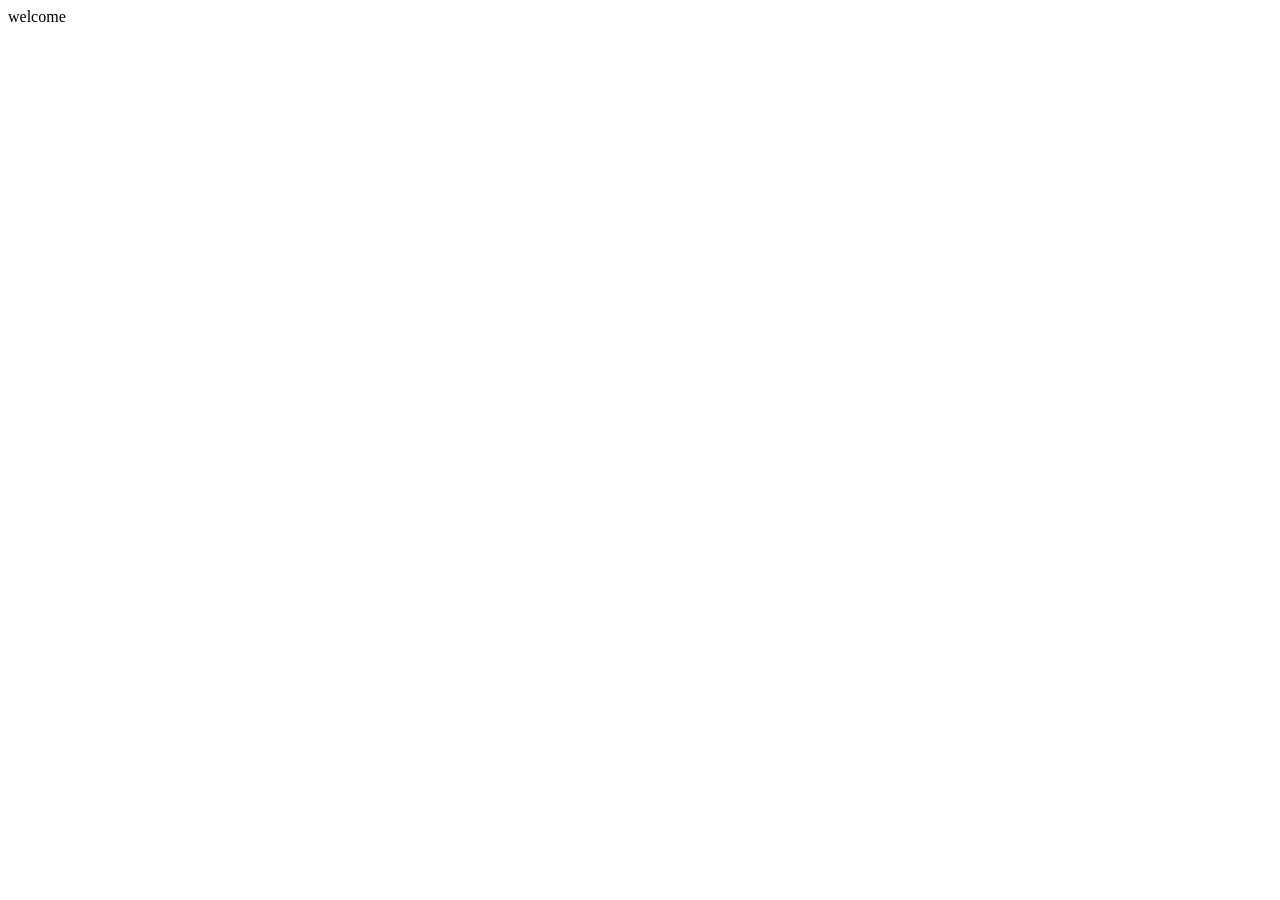
==== index.html @ 6b390c55 "My first upload" ====
<!DOCTYPE html>
<html lang="en">
<head>
    <meta charset="UTF-8">
    <meta name="viewport" content="width=device-width, initial-scale=1.0">
    <title>Document</title>
</head>
<body>
    welcome
</body>
</html>
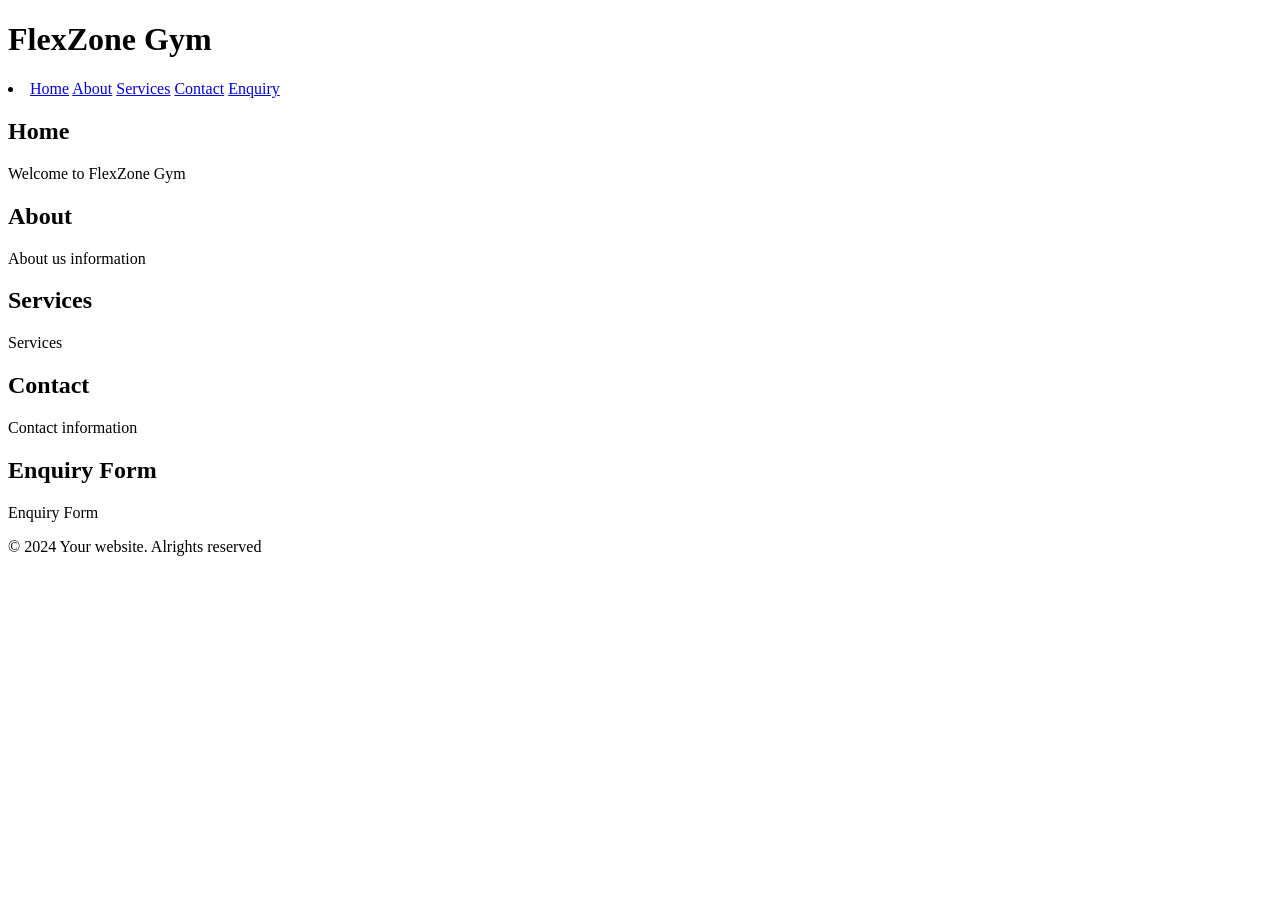
==== commit 20a05916: "initial commit Add HTML project files" ====
--- a/index.html
+++ b/index.html
@@ -6,6 +6,68 @@
     <title>Document</title>
 </head>
 <body>
-    welcome
+    <header> 
+        <h1>
+            FlexZone Gym
+        </h1>
+        <nav>
+            
+                <li>
+                    <a href="index.html">Home</a>
+                    <a href="aboutus.html">About</a>
+                    <a href="services.html">Services</a>
+                    <a href="contactus.html">Contact</a>
+                    <a href="enquiry.html">Enquiry</a>
+                </li>
+            
+        </nav>
+    </header>
+    <main>
+        <section id="home">
+            <h2>
+                Home 
+            </h2>
+            <p>
+                Welcome to FlexZone Gym
+            </p>
+        </section>
+        <section id="about">
+            <h2>
+                About 
+            </h2>
+            <p>
+                About us information
+            </p>
+        </section>
+        <section id="services">
+            <h2>
+                Services 
+            </h2>
+            <p>
+                Services
+            </p>
+        </section>
+        <section id="contact">
+            <h2>
+                Contact 
+            </h2>
+            <p>
+                Contact information
+            </p>
+        </section>
+        <section id="enquiry">
+            <h2>
+                Enquiry Form 
+            </h2>
+            <p>
+                Enquiry Form
+            </p>
+        </section>
+    </main>
+    <footer>
+        <p>
+        &copy; 2024 Your website. Alrights reserved
+        </p>
+    </footer>
 </body>
 </html>
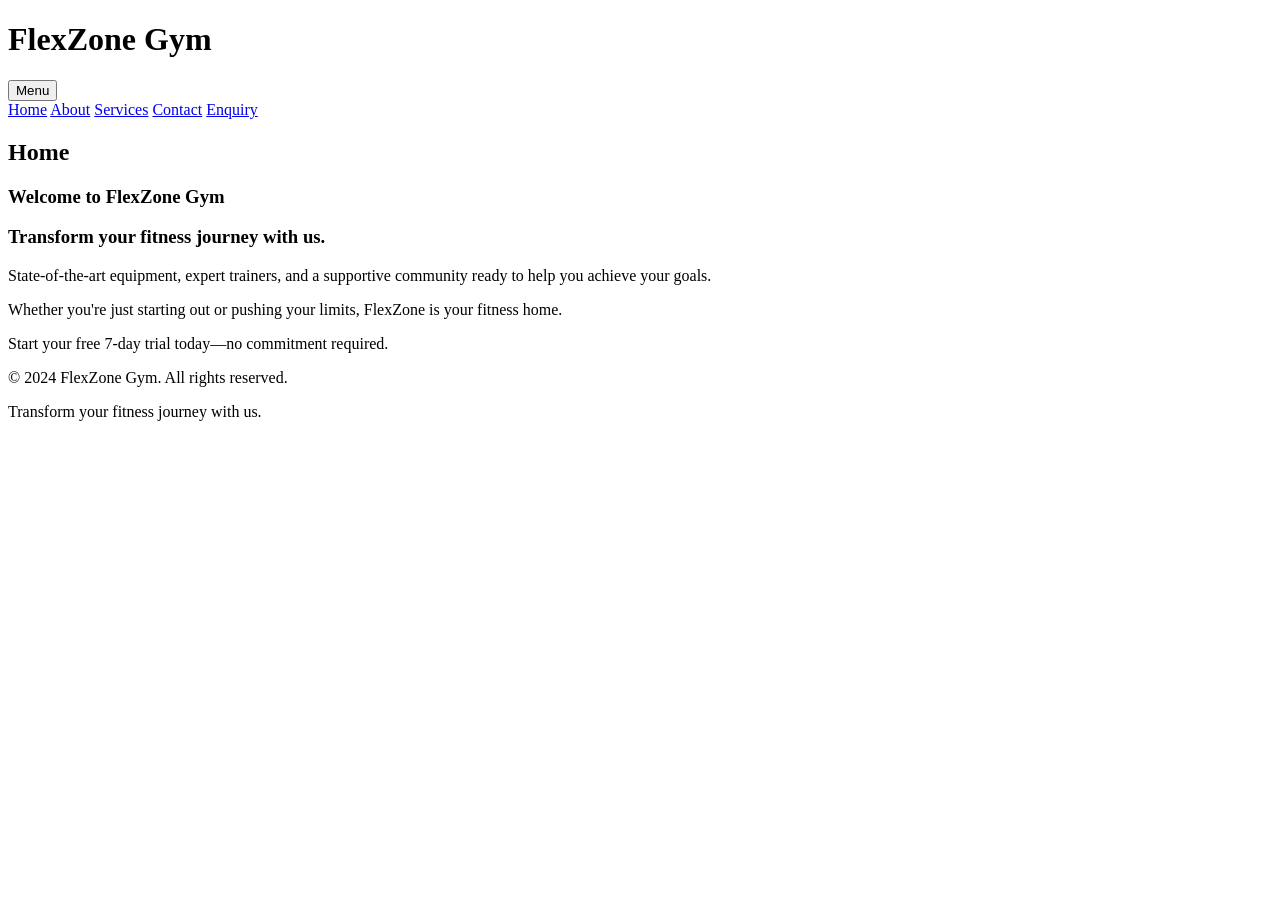
==== commit bd37839d: "Add files via upload" ====
--- a/index.html
+++ b/index.html
@@ -1,73 +1,63 @@
-<!DOCTYPE html>
-<html lang="en">
-<head>
-    <meta charset="UTF-8">
-    <meta name="viewport" content="width=device-width, initial-scale=1.0">
-    <title>Document</title>
-</head>
-<body>
-    <header> 
-        <h1>
-            FlexZone Gym
-        </h1>
-        <nav>
-            
-                <li>
-                    <a href="index.html">Home</a>
-                    <a href="aboutus.html">About</a>
-                    <a href="services.html">Services</a>
-                    <a href="contactus.html">Contact</a>
-                    <a href="enquiry.html">Enquiry</a>
-                </li>
-            
-        </nav>
-    </header>
-    <main>
-        <section id="home">
-            <h2>
-                Home 
-            </h2>
-            <p>
-                Welcome to FlexZone Gym
-            </p>
-        </section>
-        <section id="about">
-            <h2>
-                About 
-            </h2>
-            <p>
-                About us information
-            </p>
-        </section>
-        <section id="services">
-            <h2>
-                Services 
-            </h2>
-            <p>
-                Services
-            </p>
-        </section>
-        <section id="contact">
-            <h2>
-                Contact 
-            </h2>
-            <p>
-                Contact information
-            </p>
-        </section>
-        <section id="enquiry">
-            <h2>
-                Enquiry Form 
-            </h2>
-            <p>
-                Enquiry Form
-            </p>
-        </section>
-    </main>
-    <footer>
-        <p>
-        &copy; 2024 Your website. Alrights reserved
-        </p>
-    </footer>
-</body>
+<!DOCTYPE html>
+<html lang="en">
+<head>
+    <meta charset="UTF-8">
+    <meta name="viewport" content="width=device-width, initial-scale=1.0">
+    <title>Document</title>
+    <link rel="stylesheet" href="css/style.css">
+</head>
+<body>
+    <header> 
+        <h1>
+            FlexZone Gym
+        </h1>
+        <nav>
+    <div class="dropdown">
+
+        <button class="dropbtn">
+            Menu 
+        </button>
+
+        <div class="dropdown-content">
+            <a href="index.html">Home</a>
+            <a href="aboutus.html">About</a>
+            <a href="services.html">Services</a>
+            <a href="contactus.html">Contact</a>
+            <a href="enquiry.html">Enquiry</a>
+        </div>
+
+    </div>
+</nav>
+    </header>
+    <main>
+        <section id="home">
+            <h2>
+                Home 
+            </h2>
+            
+    <h3>Welcome to FlexZone Gym</h3>
+
+    <h3>Transform your fitness journey with us.</h3>
+
+    <p>
+        State-of-the-art equipment, expert trainers, and a supportive
+        community ready to help you achieve your goals.
+    </p>
+
+    <p>
+        Whether you're just starting out or pushing your limits,
+        FlexZone is your fitness home.
+    </p>
+
+    <p class="accent-border">
+        Start your free 7-day trial today—no commitment required.
+    </p>
+
+
+</main>
+    <footer>
+        <p>&copy; 2024 FlexZone Gym. All rights reserved.</p>
+        <p>Transform your fitness journey with us.</p>
+    </footer>
+</section>
 </html>
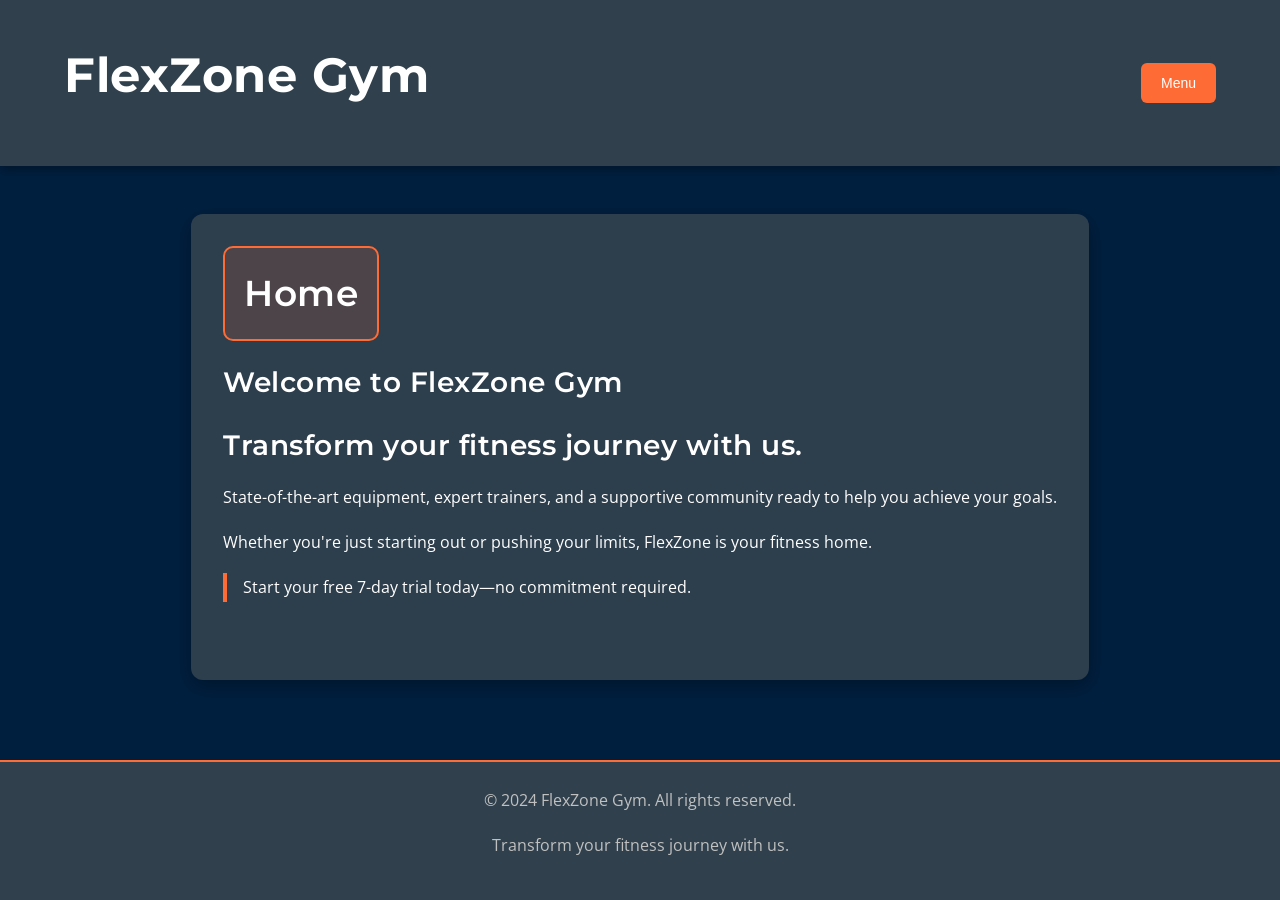
==== commit 30da9cd0: "Add files via upload" ====
--- a/index.html
+++ b/index.html
@@ -4,7 +4,7 @@
     <meta charset="UTF-8">
     <meta name="viewport" content="width=device-width, initial-scale=1.0">
     <title>Document</title>
-    <link rel="stylesheet" href="css/style.css">
+    <link rel="stylesheet" href="style.css">
 </head>
 <body>
     <header> 
--- a/style.css
+++ b/style.css
@@ -0,0 +1,383 @@
+/* ========================================
+   GOOGLE FONTS
+   ======================================== */
+@import url('https://fonts.googleapis.com/css2?family=Montserrat:wght@600;700&family=Poppins:wght@600&family=Open+Sans:wght@400;500&display=swap');
+
+/* ========================================
+   ROOT VARIABLES
+   ======================================== */
+:root {
+  --deep-navy: #001f3f;
+  --bright-orange: #ff6b35;
+  --charcoal-grey: #36454f;
+  --light-silver: #e8e8e8;
+  --light-grey: #c0c0c0;
+  --white: #ffffff;
+}
+
+/* ========================================
+   GLOBAL RESET
+   ======================================== */
+* {
+  margin: 0;
+  padding: 0;
+  box-sizing: border-box;
+}
+
+/* ========================================
+   BODY STYLING
+   ======================================== */
+body {
+  background-image: url("StockCake-Futuristic_Gym_Interior-1094964-medium(1).jpg");
+  background-size: cover;
+  background-position: center;
+  background-repeat: no-repeat;
+  background-attachment: fixed;
+
+  background-color: var(--deep-navy);
+
+  color: var(--white);
+
+  font-family: 'Open Sans', sans-serif;
+  font-size: 16px;
+  font-weight: 400;
+  line-height: 1.8;
+  letter-spacing: 0px;
+
+  min-height: 100vh;
+
+  display: flex;
+  flex-direction: column;
+}
+
+/* ========================================
+   TYPOGRAPHY
+   ======================================== */
+
+h1 {
+  font-family: 'Montserrat', sans-serif;
+  font-size: 48px;
+  font-weight: 700;
+  letter-spacing: 0.5px;
+  margin-bottom: 1rem;
+}
+
+h2 {
+  font-family: 'Montserrat', sans-serif;
+  font-size: 36px;
+  font-weight: 600;
+  letter-spacing: 0.5px;
+  margin-bottom: 1rem;
+
+  display: inline-block;
+
+  padding: 0.8rem 1.2rem;
+
+  border-radius: 10px;
+
+  border: 2px solid var(--bright-orange);
+
+  background-color: rgba(255, 107, 53, 0.15);
+}
+
+h3 {
+  font-family: 'Montserrat', sans-serif;
+  font-size: 28px;
+  font-weight: 600;
+  letter-spacing: 0.5px;
+  margin-bottom: 0.8rem;
+}
+
+h4 {
+  font-family: 'Poppins', sans-serif;
+  font-size: 20px;
+  font-weight: 600;
+}
+
+p {
+  margin-bottom: 1rem;
+}
+
+/* ========================================
+   HEADER
+   FLEXBOX LAYOUT
+   ======================================== */
+
+header {
+  background-color: rgba(54, 69, 79, 0.9);
+
+  display: flex;
+  justify-content: space-between;
+  align-items: center;
+
+  padding: 2rem 4rem;
+
+  box-shadow: 0 4px 10px rgba(0,0,0,0.3);
+}
+
+/* ========================================
+   NAVIGATION
+   ======================================== */
+
+nav {
+  display: flex;
+  align-items: center;
+}
+
+/* DROPDOWN */
+
+.dropdown {
+  position: relative;
+  display: inline-block;
+}
+
+.dropbtn {
+  background-color: var(--bright-orange);
+  color: var(--white);
+
+  padding: 12px 20px;
+
+  border: none;
+  border-radius: 6px;
+
+  cursor: pointer;
+
+  font-size: 14px;
+  font-weight: 500;
+}
+
+.dropdown-content {
+  display: none;
+
+  position: absolute;
+
+  background-color: var(--charcoal-grey);
+
+  min-width: 180px;
+
+  border-radius: 8px;
+
+  overflow: hidden;
+
+  box-shadow: 0 8px 16px rgba(0,0,0,0.4);
+
+  z-index: 1;
+}
+
+.dropdown-content a {
+  display: block;
+
+  padding: 14px 16px;
+
+  color: var(--white);
+
+  text-decoration: none;
+
+  transition: background 0.3s;
+}
+
+.dropdown-content a:hover {
+  background-color: var(--bright-orange);
+}
+
+.dropdown:hover .dropdown-content {
+  display: block;
+}
+
+/* ========================================
+   MAIN LAYOUT
+   CSS GRID
+   ======================================== */
+
+main {
+  flex: 1;
+
+  display: grid;
+
+  grid-template-columns: repeat(auto-fit, minmax(320px, 1fr));
+
+  gap: 2rem;
+
+  padding: 3rem;
+
+  max-width: 1400px;
+
+  margin: auto;
+}
+
+/* ========================================
+   SECTION STYLING
+   ======================================== */
+
+section {
+  background-color: rgba(54, 69, 79, 0.85);
+
+  padding: 2rem;
+
+  border-radius: 12px;
+
+  backdrop-filter: blur(5px);
+
+  box-shadow: 0 6px 20px rgba(0,0,0,0.3);
+}
+
+/* ========================================
+   BUTTONS
+   ======================================== */
+
+button,
+.btn {
+  background-color: var(--bright-orange);
+
+  color: var(--white);
+
+  border: none;
+  border-radius: 6px;
+
+  padding: 12px 20px;
+
+  cursor: pointer;
+
+  transition: 0.3s ease;
+}
+
+button:hover,
+.btn:hover {
+  background-color: #ff5722;
+  transform: translateY(-2px);
+}
+
+/* ========================================
+   FORMS
+   FLEXBOX
+   ======================================== */
+
+form {
+  display: flex;
+  flex-direction: column;
+  gap: 1rem;
+}
+
+input,
+select,
+textarea {
+  width: 100%;
+
+  padding: 0.9rem;
+
+  border: 1px solid var(--light-grey);
+
+  border-radius: 6px;
+
+  font-size: 16px;
+}
+
+input:focus,
+select:focus,
+textarea:focus {
+  outline: none;
+  border: 2px solid var(--bright-orange);
+}
+
+/* ========================================
+   ACCENT
+   ======================================== */
+
+.accent-border {
+  border-left: 4px solid var(--bright-orange);
+  padding-left: 1rem;
+}
+
+/* ========================================
+   FOOTER
+   ======================================== */
+
+footer {
+  background-color: rgba(54, 69, 79, 0.9);
+
+  text-align: center;
+
+  padding: 1.5rem;
+
+  margin-top: 2rem;
+
+  color: var(--light-grey);
+
+  border-top: 2px solid var(--bright-orange);
+}
+
+/* ========================================
+   RESPONSIVE DESIGN
+   ======================================== */
+
+/* TABLETS */
+@media (max-width: 768px) {
+
+  header {
+    flex-direction: column;
+    gap: 1rem;
+
+    text-align: center;
+
+    padding: 1.5rem;
+  }
+
+  main {
+    grid-template-columns: 1fr;
+
+    padding: 1.5rem;
+  }
+
+  h1 {
+    font-size: 36px;
+  }
+
+  h2 {
+    font-size: 28px;
+  }
+
+  h3 {
+    font-size: 22px;
+  }
+
+  .dropbtn {
+    width: 100%;
+  }
+}
+
+/* MOBILE */
+@media (max-width: 480px) {
+
+  header {
+    padding: 1rem;
+  }
+
+  main {
+    padding: 1rem;
+  }
+
+  section {
+    padding: 1.2rem;
+  }
+
+  h1 {
+    font-size: 28px;
+  }
+
+  h2 {
+    font-size: 22px;
+  }
+
+  h3 {
+    font-size: 18px;
+  }
+
+  p {
+    font-size: 14px;
+  }
+
+  button,
+  .btn {
+    width: 100%;
+  }
+}
